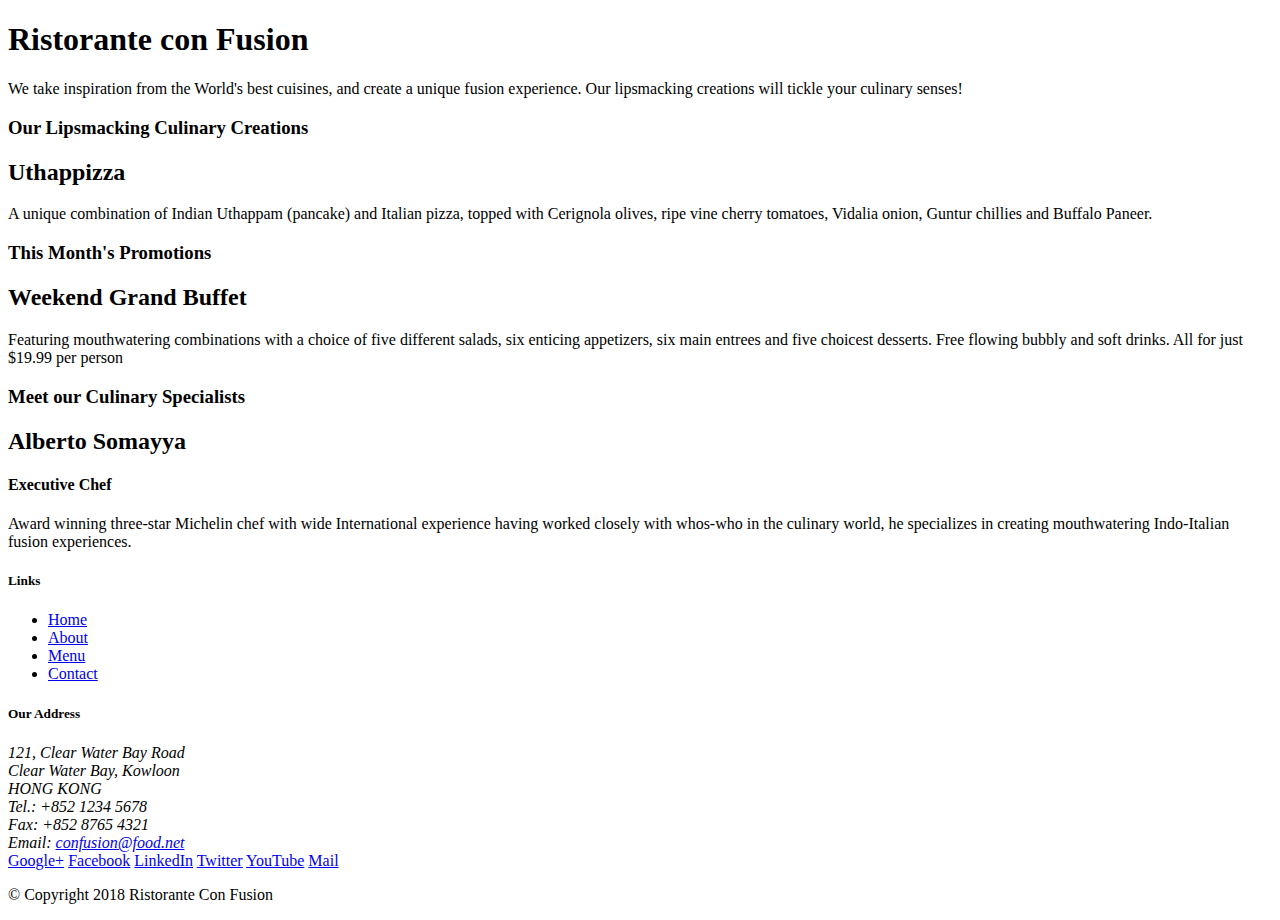
==== index.html @ 7eac5cc0 "part1" ====
<!DOCTYPE html>
<html lang="en">

<head>
    <!-- Required meta tags always come first -->
    <meta charset="utf-8">
    <meta name="viewport" content="width=device-width, initial-scale=1, shrink-to-fit=no">
    <meta http-equiv="x-ua-compatible" content="ie=edge">

    <!-- Bootstrap CSS -->
    <link rel="stylesheet" href="node_modules/bootstrap/dist/css/bootstrap.min.css">
    <title>Ristorante Con Fusion</title>
</head>

<body>

    <header class="jumbotron">
        <div class="container">
            <div class="row">
                <div class="col-12 col-sm-6">
                    <h1>Ristorante con Fusion</h1>
                    <p>We take inspiration from the World's best cuisines, and create a unique fusion experience. Our lipsmacking creations will tickle your culinary senses!</p>
                </div>
                <div class="col-12 col-sm-6">
                    
                </div>
            </div>
        </div>
    </header>

    <div class="container">
        <div class="row">
            <div class="col-12 col-sm-4 order-sm-last col-md-3">
                <h3>Our Lipsmacking Culinary Creations</h3>
            </div>
            <div class="col col-sm  order-sm-first col-md">
                <h2>Uthappizza</h2>
                <p>A unique combination of Indian Uthappam (pancake) and Italian pizza, topped with Cerignola olives, ripe vine cherry tomatoes, Vidalia onion, Guntur chillies and Buffalo Paneer.</p>
            </div>
        </div>


        <div class="row">
            <div class="col-12 col-sm-4 col-md-3">
                <h3>This Month's Promotions</h3>
            </div>
            <div class="col col-sm col-md">
                <h2>Weekend Grand Buffet</h2>
                <p>Featuring mouthwatering combinations with a choice of five different salads, six enticing appetizers, six main entrees and five choicest desserts. Free flowing bubbly and soft drinks. All for just $19.99 per person </p>
            </div>
        </div>

        <div class="row">
            <div class="col-12 col-sm-4  order-sm-last col-md-3">
                <h3>Meet our Culinary Specialists</h3>
            </div>
            <div class="col col-sm order-sm-first col-md">
                <h2>Alberto Somayya</h2>
                <h4>Executive Chef</h4>
                <p>Award winning three-star Michelin chef with wide International experience having worked closely with whos-who in the culinary world, he specializes in creating mouthwatering Indo-Italian fusion experiences. </p>
            </div>
        </div>
    </div>

    <footer >
        <div class="container">
            <div class="row">             
                <div class="col-4 offset-1 col-sm-2">
                    <h5>Links</h5>
                    <ul>
                        <li><a href="#">Home</a></li>
                        <li><a href="#">About</a></li>
                        <li><a href="#">Menu</a></li>
                        <li><a href="#">Contact</a></li>
                    </ul>
                </div>
                <div class="col-7 col-sm-5">
                    <h5>Our Address</h5>
                    <address>
		              121, Clear Water Bay Road<br>
		              Clear Water Bay, Kowloon<br>
		              HONG KONG<br>
		              Tel.: +852 1234 5678<br>
		              Fax: +852 8765 4321<br>
		              Email: <a href="mailto:confusion@food.net">confusion@food.net</a>
		           </address>
                </div>
                <div class="col-12 col-sm-4">
                    <div>
                        <a href="http://google.com/+">Google+</a>
                        <a href="http://www.facebook.com/profile.php?id=">Facebook</a>
                        <a href="http://www.linkedin.com/in/">LinkedIn</a>
                        <a href="http://twitter.com/">Twitter</a>
                        <a href="http://youtube.com/">YouTube</a>
                        <a href="mailto:">Mail</a>
                    </div>
                </div>
           </div>
           <div class="row">             
                <div class="col-auto">
                    <p>© Copyright 2018 Ristorante Con Fusion</p>
                </div>
           </div>
        </div>
    </footer>
    <!-- jQuery first, then Popper.js, then Bootstrap JS. -->
    <script src="node_modules/jquery/dist/jquery.slim.min.js"></script>
    <script src="node_modules/popper.js/dist/umd/popper.min.js"></script>
    <script src="node_modules/bootstrap/dist/js/bootstrap.min.js"></script>

</body>

</html>
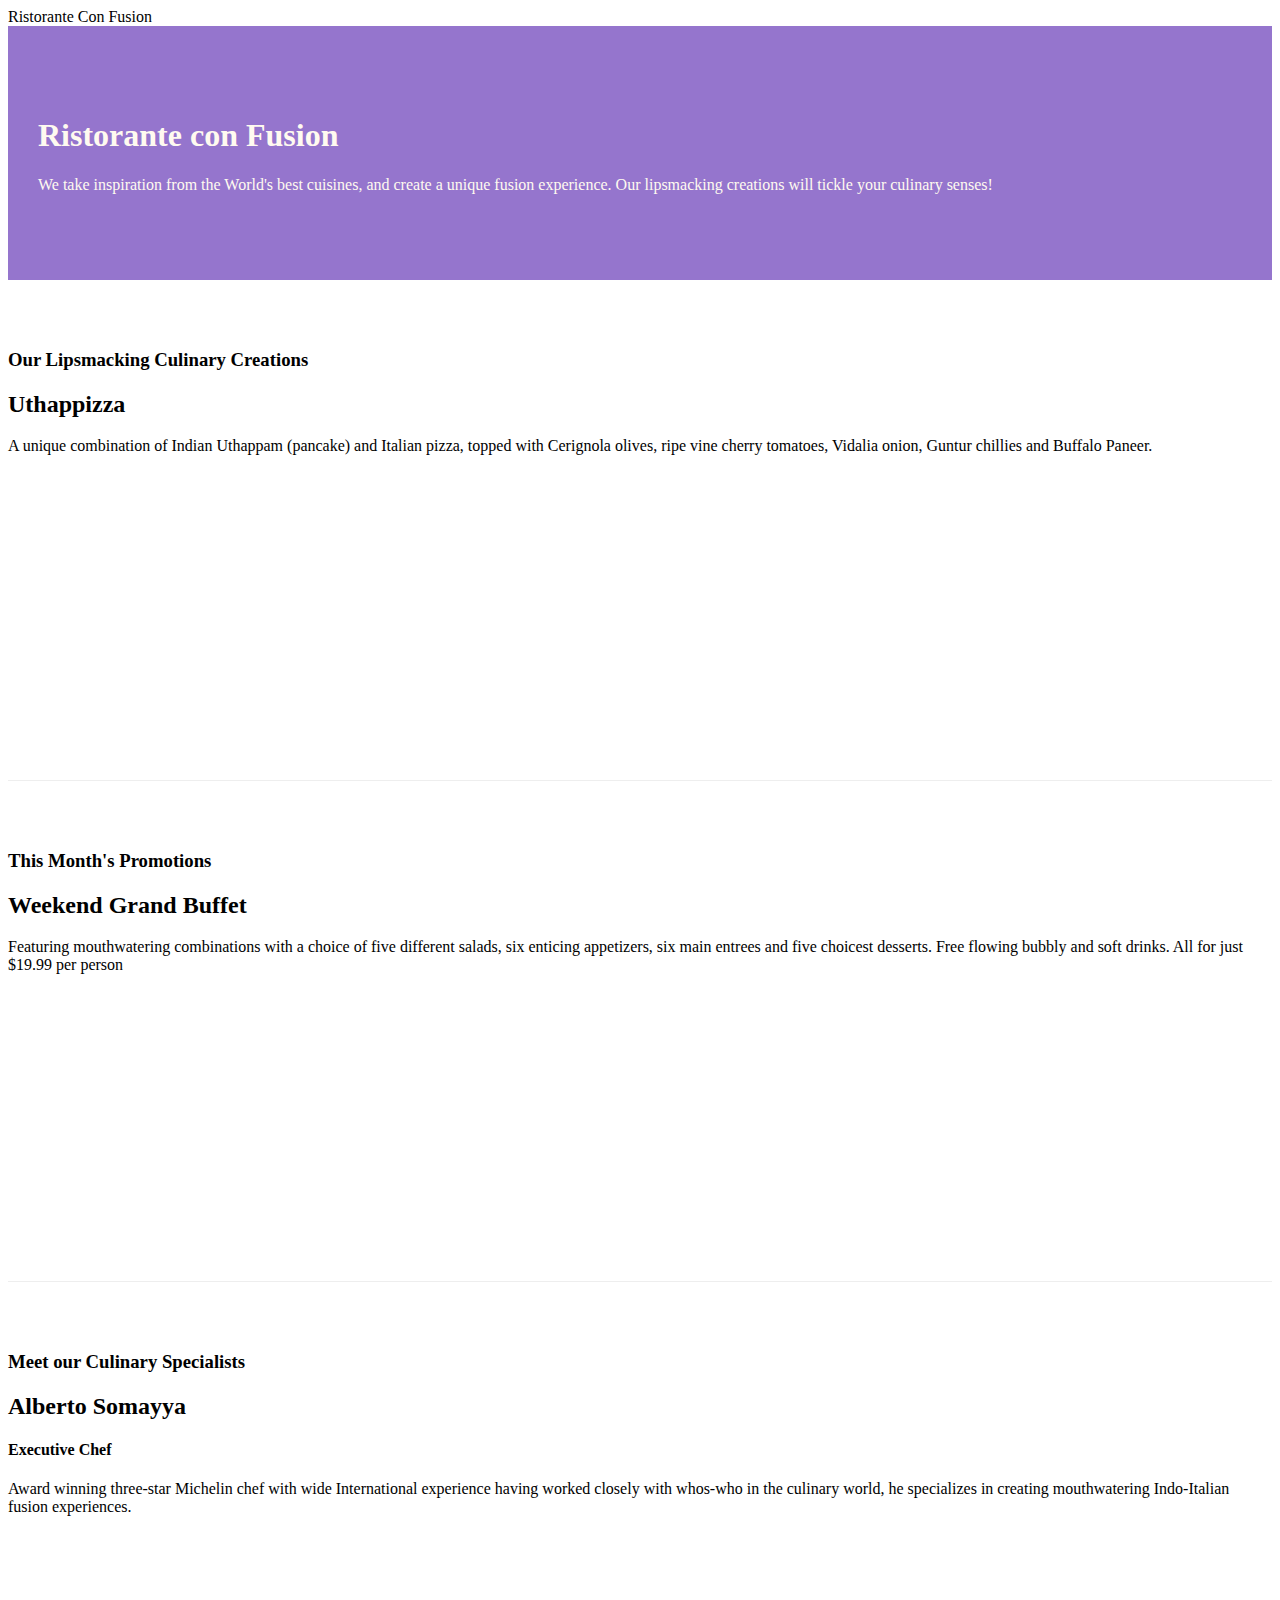
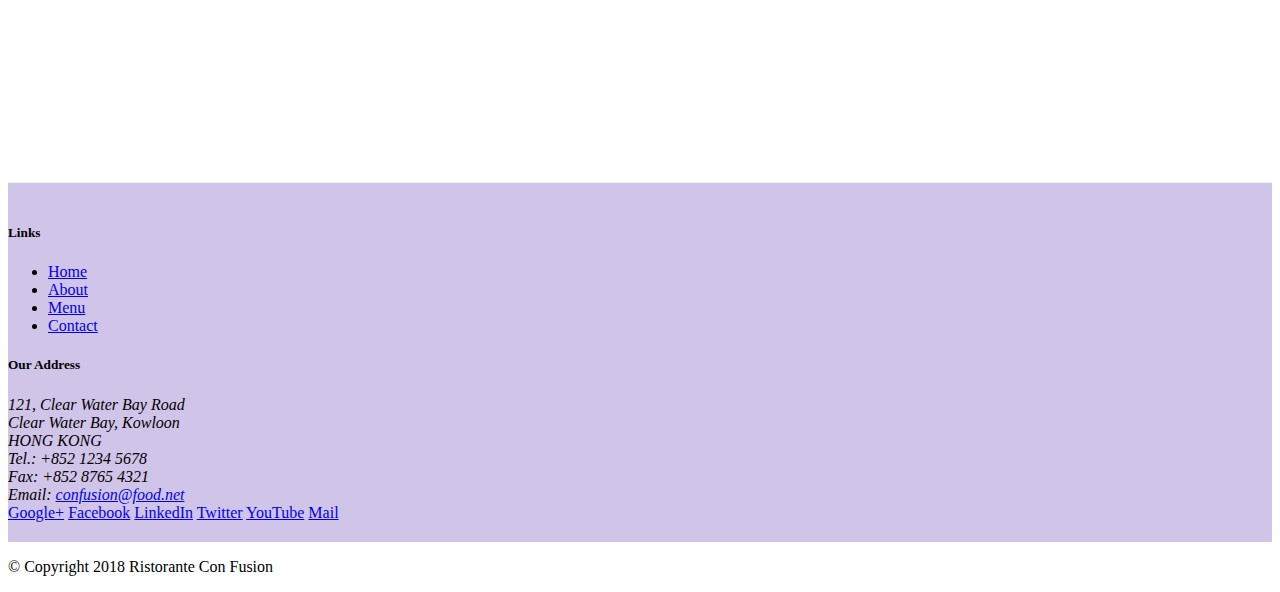
==== commit 87bcdfa7: "part2" ====
--- a/index.html
+++ b/index.html
@@ -9,6 +9,7 @@
 
     <!-- Bootstrap CSS -->
     <link rel="stylesheet" href="node_modules/bootstrap/dist/css/bootstrap.min.css">
+    <link rel="stylesheet" href="css/styles.css"
     <title>Ristorante Con Fusion</title>
 </head>
 
@@ -16,7 +17,7 @@
 
     <header class="jumbotron">
         <div class="container">
-            <div class="row">
+            <div class="row row-header">
                 <div class="col-12 col-sm-6">
                     <h1>Ristorante con Fusion</h1>
                     <p>We take inspiration from the World's best cuisines, and create a unique fusion experience. Our lipsmacking creations will tickle your culinary senses!</p>
@@ -29,7 +30,7 @@
     </header>
 
     <div class="container">
-        <div class="row">
+        <div class="row row-content align-items-center">
             <div class="col-12 col-sm-4 order-sm-last col-md-3">
                 <h3>Our Lipsmacking Culinary Creations</h3>
             </div>
@@ -40,7 +41,7 @@
         </div>
 
 
-        <div class="row">
+        <div class="row row-content align-items-center">
             <div class="col-12 col-sm-4 col-md-3">
                 <h3>This Month's Promotions</h3>
             </div>
@@ -50,7 +51,7 @@
             </div>
         </div>
 
-        <div class="row">
+        <div class="row row-content align-items-center">
             <div class="col-12 col-sm-4  order-sm-last col-md-3">
                 <h3>Meet our Culinary Specialists</h3>
             </div>
@@ -64,10 +65,10 @@
 
     <footer >
         <div class="container">
-            <div class="row">             
+            <div class="row footer">             
                 <div class="col-4 offset-1 col-sm-2">
                     <h5>Links</h5>
-                    <ul>
+                    <ul class="list-unstyled">
                         <li><a href="#">Home</a></li>
                         <li><a href="#">About</a></li>
                         <li><a href="#">Menu</a></li>
@@ -85,8 +86,8 @@
 		              Email: <a href="mailto:confusion@food.net">confusion@food.net</a>
 		           </address>
                 </div>
-                <div class="col-12 col-sm-4">
-                    <div>
+                <div class="col-12 col-sm-4 align-self-center">
+                    <div class="text-center">
                         <a href="http://google.com/+">Google+</a>
                         <a href="http://www.facebook.com/profile.php?id=">Facebook</a>
                         <a href="http://www.linkedin.com/in/">LinkedIn</a>
@@ -96,7 +97,7 @@
                     </div>
                 </div>
            </div>
-           <div class="row">             
+           <div class="row justify-content-center">             
                 <div class="col-auto">
                     <p>© Copyright 2018 Ristorante Con Fusion</p>
                 </div>
--- a/css/styles.css
+++ b/css/styles.css
@@ -0,0 +1,30 @@
+.row-header{
+    margin: 0px auto;
+    padding: 0px auto;
+}
+
+.row-content{
+    margin: 0px auto;
+    padding: 50px 0px 50px 0px;
+    border-bottom: 1px ridge;
+    min-height: 400px;
+}
+.footer{
+    background-color: #D1C4E9;
+    margin: 0px auto;
+    padding: 20px 0px 20px 0px;
+}
+
+.jumbotron{
+    padding: 70px 30px 70px 30px;
+    margin: 0px auto;
+    background: #9575CD;
+    color: floralwhite;
+
+}
+
+.address{
+    font-size: 80%;
+    margin: 0px;
+    color: white;
+}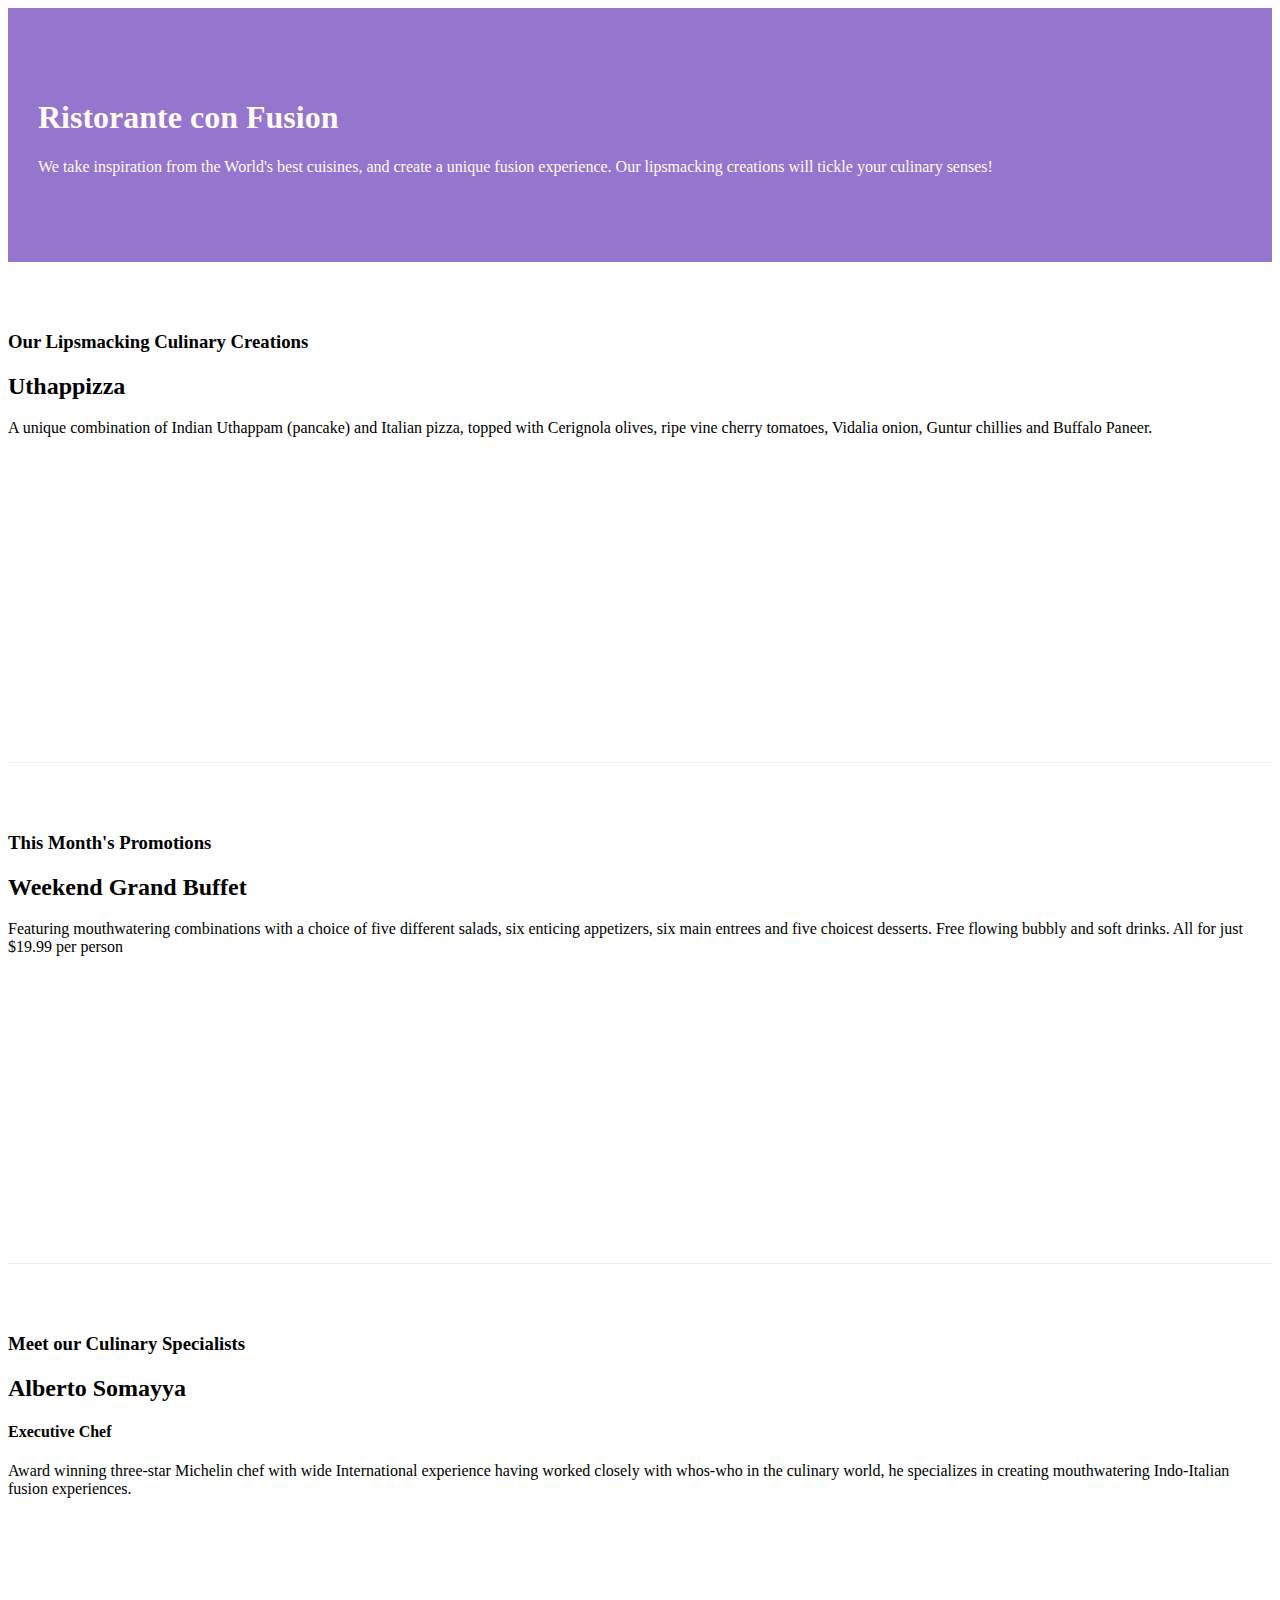
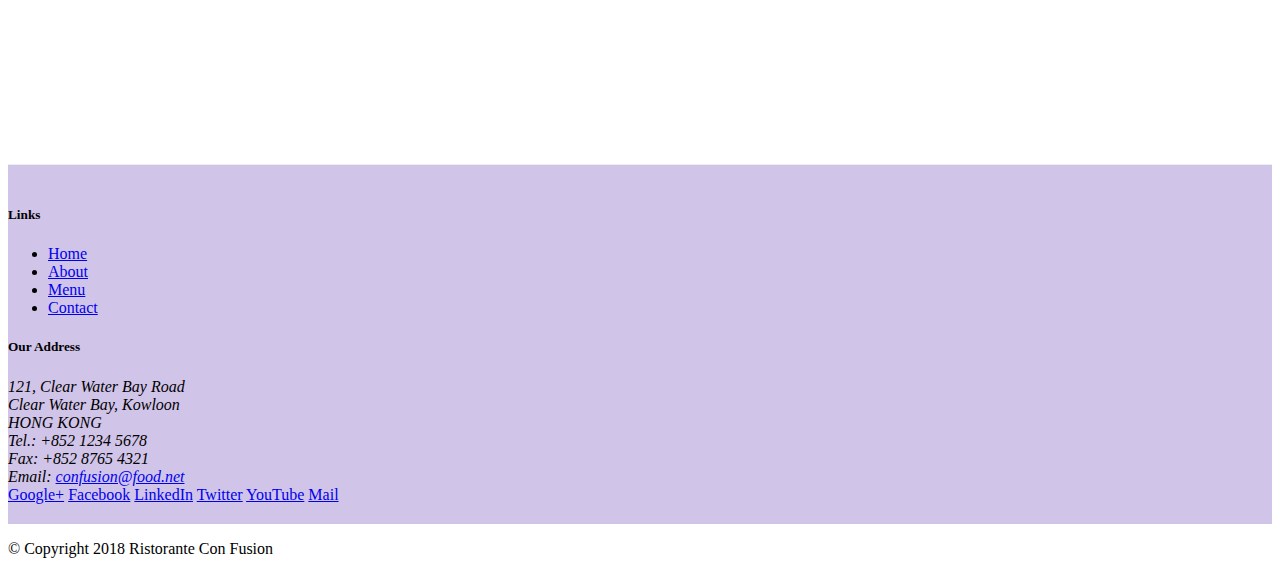
==== commit 0db2fa6a: "assignment 1" ====
--- a/index.html
+++ b/index.html
@@ -2,6 +2,7 @@
 <html lang="en">
 
 <head>
+    <title>Ristorante Con Fusion</title>
     <!-- Required meta tags always come first -->
     <meta charset="utf-8">
     <meta name="viewport" content="width=device-width, initial-scale=1, shrink-to-fit=no">
@@ -9,8 +10,8 @@
 
     <!-- Bootstrap CSS -->
     <link rel="stylesheet" href="node_modules/bootstrap/dist/css/bootstrap.min.css">
-    <link rel="stylesheet" href="css/styles.css"
-    <title>Ristorante Con Fusion</title>
+    <link rel="stylesheet" href="css/styles.css">
+   
 </head>
 
 <body>
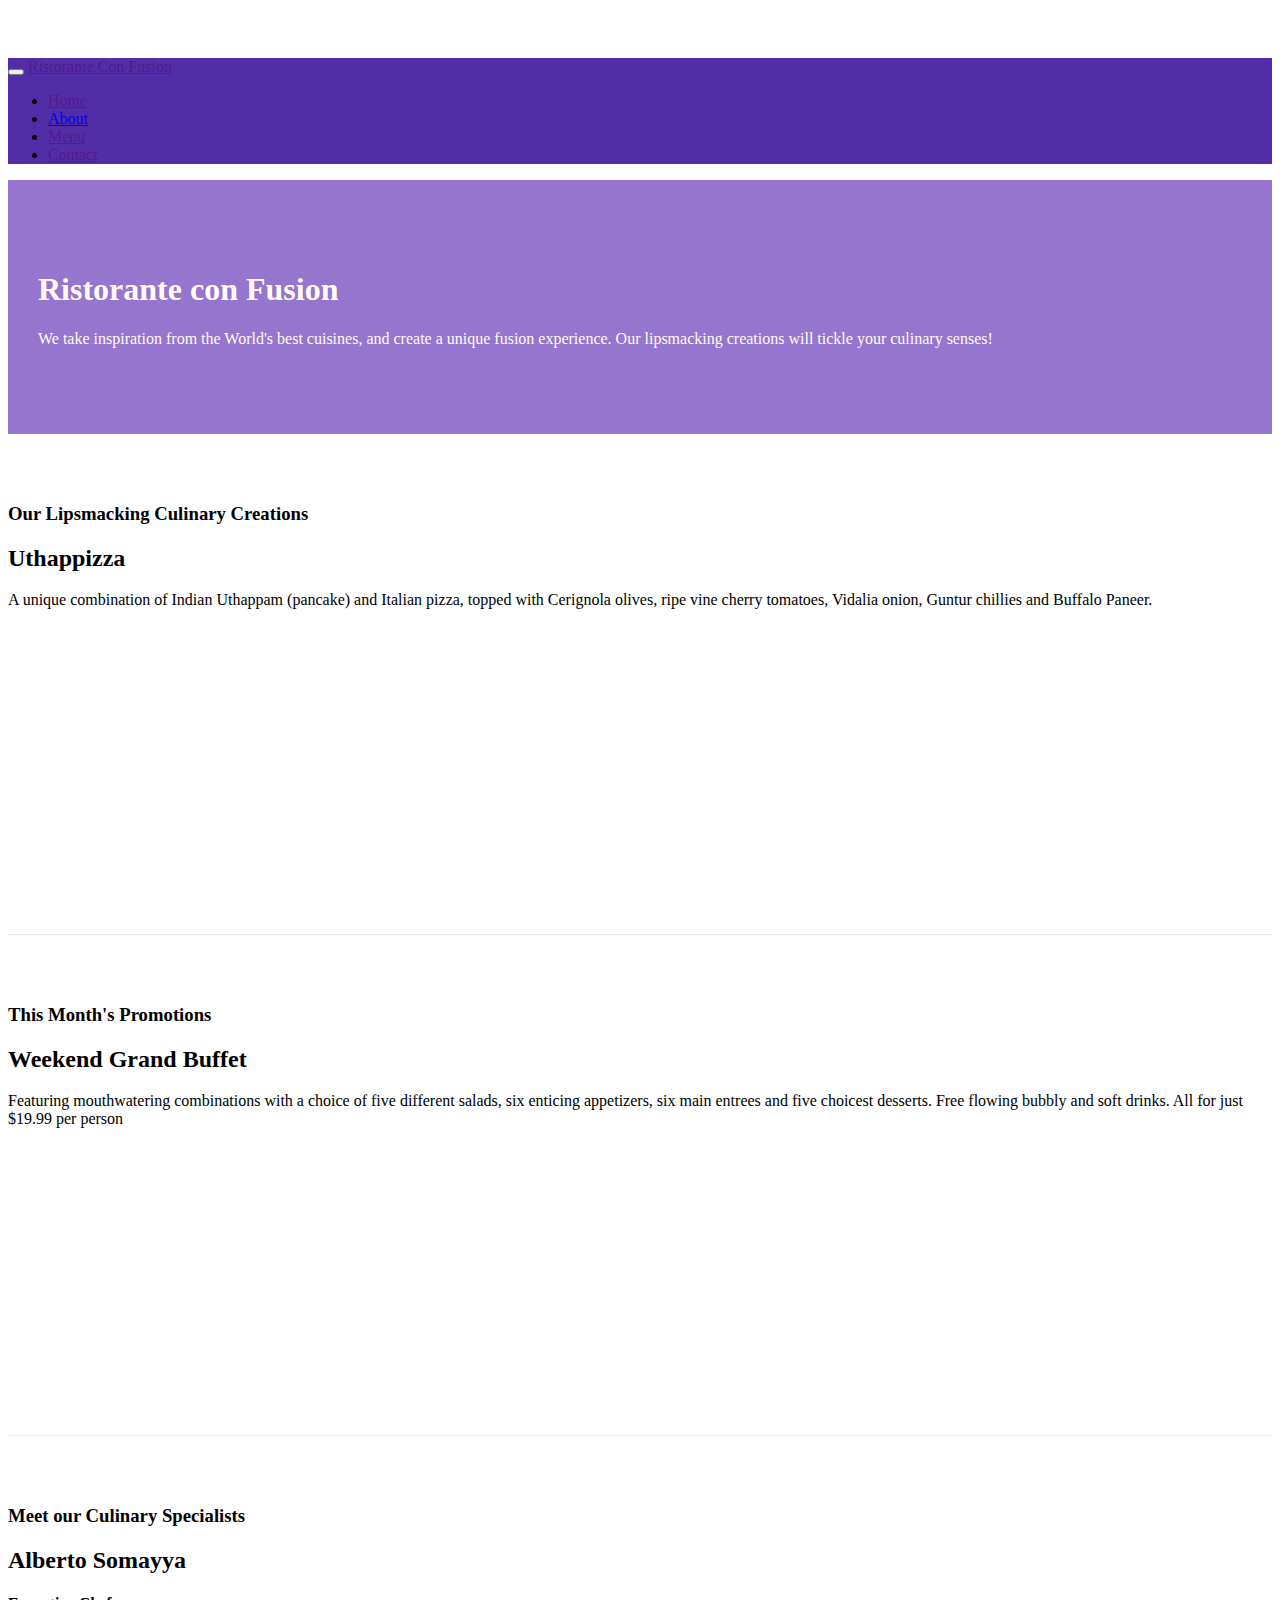
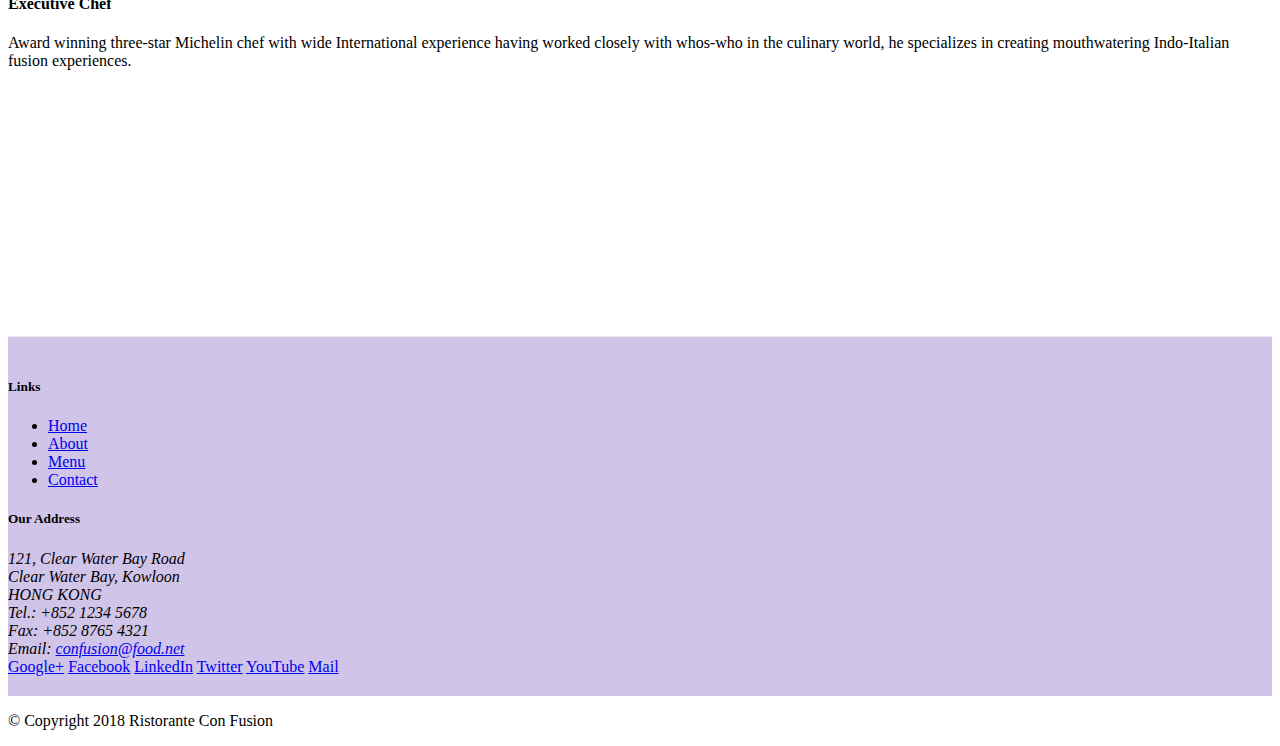
==== commit dd9bc163: "navbar and breadcrumb" ====
--- a/index.html
+++ b/index.html
@@ -15,6 +15,23 @@
 </head>
 
 <body>
+    <nav class="navbar navbar-dark navbar-expand-sm fixed-top ">
+        <div class="container">
+            <button class="navbar-toggler" type="button" data-toggle="collapse" data-target="#Navbar">
+                <span class="navbar-toggler-icon"></span>
+            </button>
+            <a class="navbar-brand mr-auto" href="" >Ristorante Con Fusion</a>
+            <div class="collapse navbar-collapse" id="Navbar">
+                <ul class="navbar-nav mr-auto">
+                    <li class="nav-item active"><a class="nav-link" href="">Home</a></li>
+                    <li class="nav-item"><a class="nav-link" href="./aboutus.html">About</a></li>
+                    <li class="nav-item"><a class="nav-link" href="">Menu</a></li>
+                    <li class="nav-item"><a class="nav-link" href="">Contact</a></li>
+                </ul>
+            </div>
+            
+        </div>
+    </nav>
 
     <header class="jumbotron">
         <div class="container">
@@ -71,7 +88,7 @@
                     <h5>Links</h5>
                     <ul class="list-unstyled">
                         <li><a href="#">Home</a></li>
-                        <li><a href="#">About</a></li>
+                        <li><a href="./aboutus.html">About</a></li>
                         <li><a href="#">Menu</a></li>
                         <li><a href="#">Contact</a></li>
                     </ul>
--- a/css/styles.css
+++ b/css/styles.css
@@ -27,4 +27,13 @@
     font-size: 80%;
     margin: 0px;
     color: white;
+}
+
+body{
+    padding: 50px 0px 0px 0px;
+    z-index: 0;
+}
+
+.navbar-dark{
+    background-color: #512DA8;
 }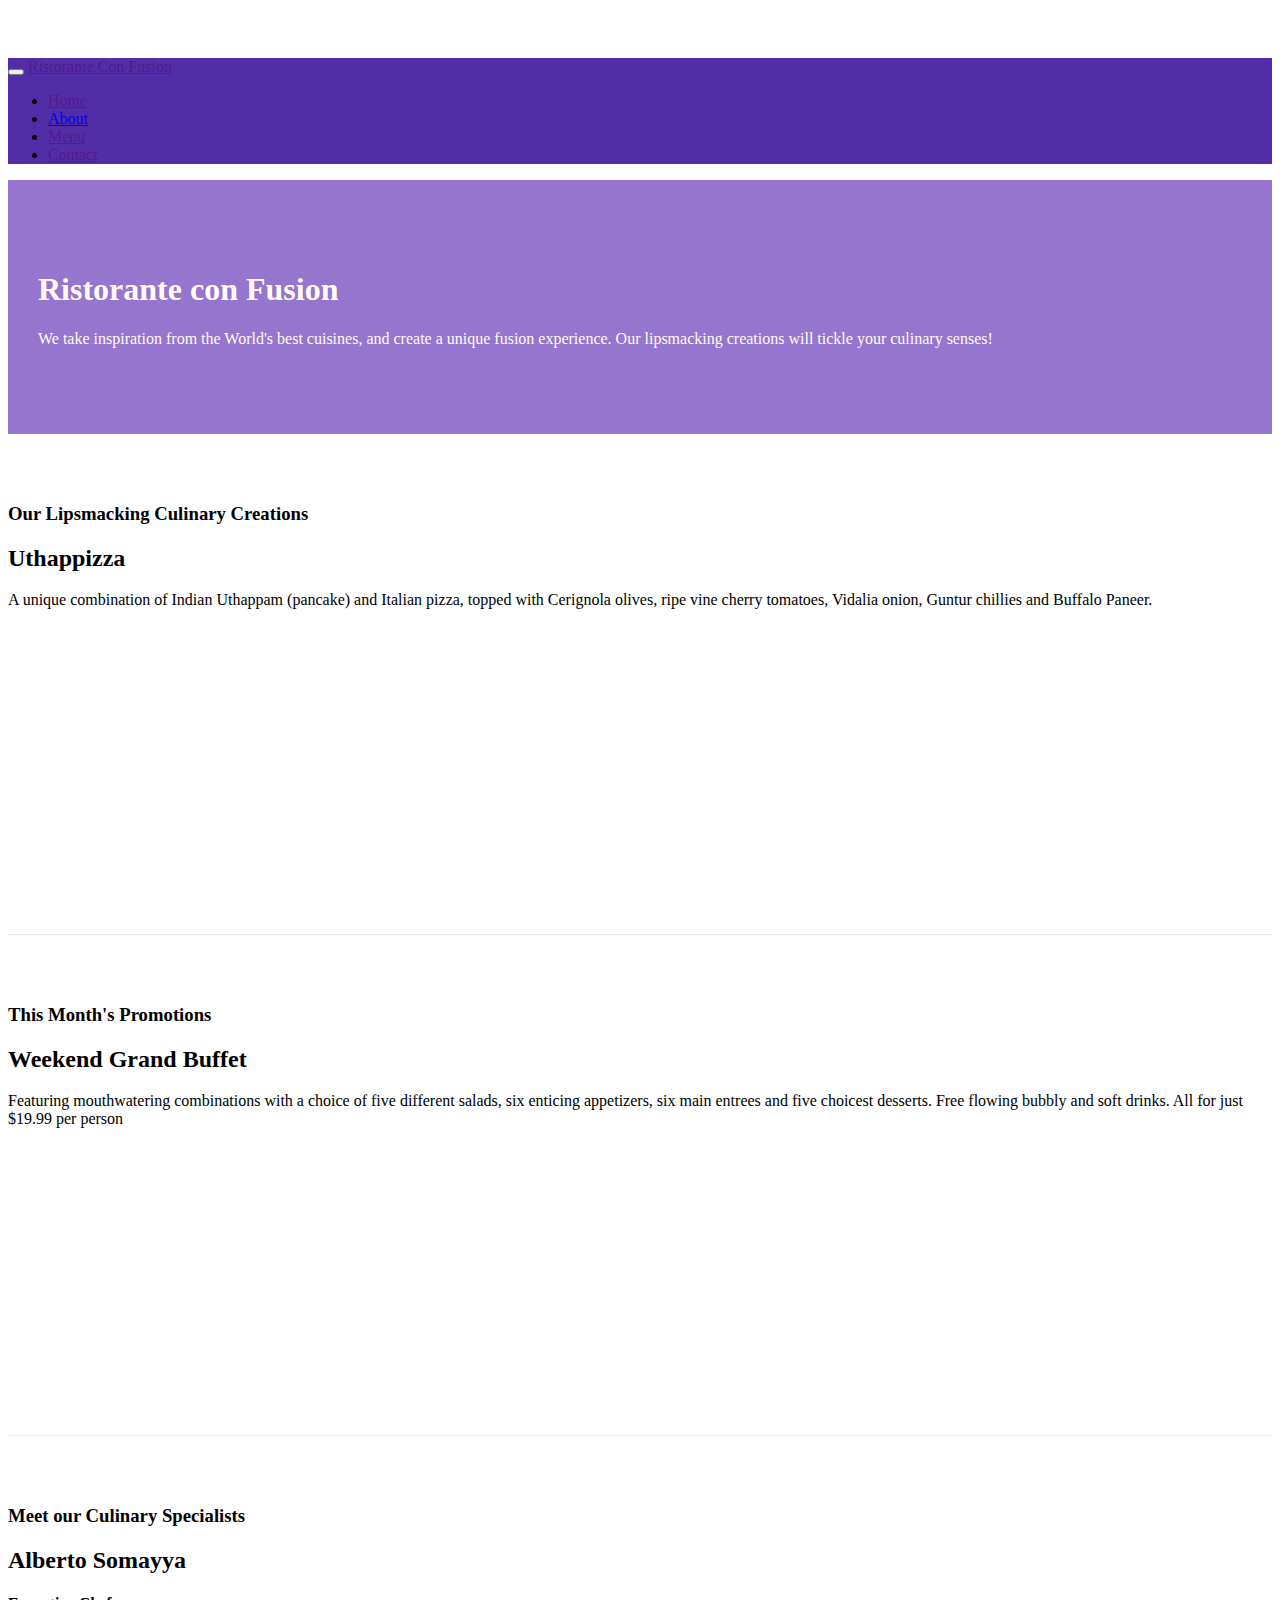
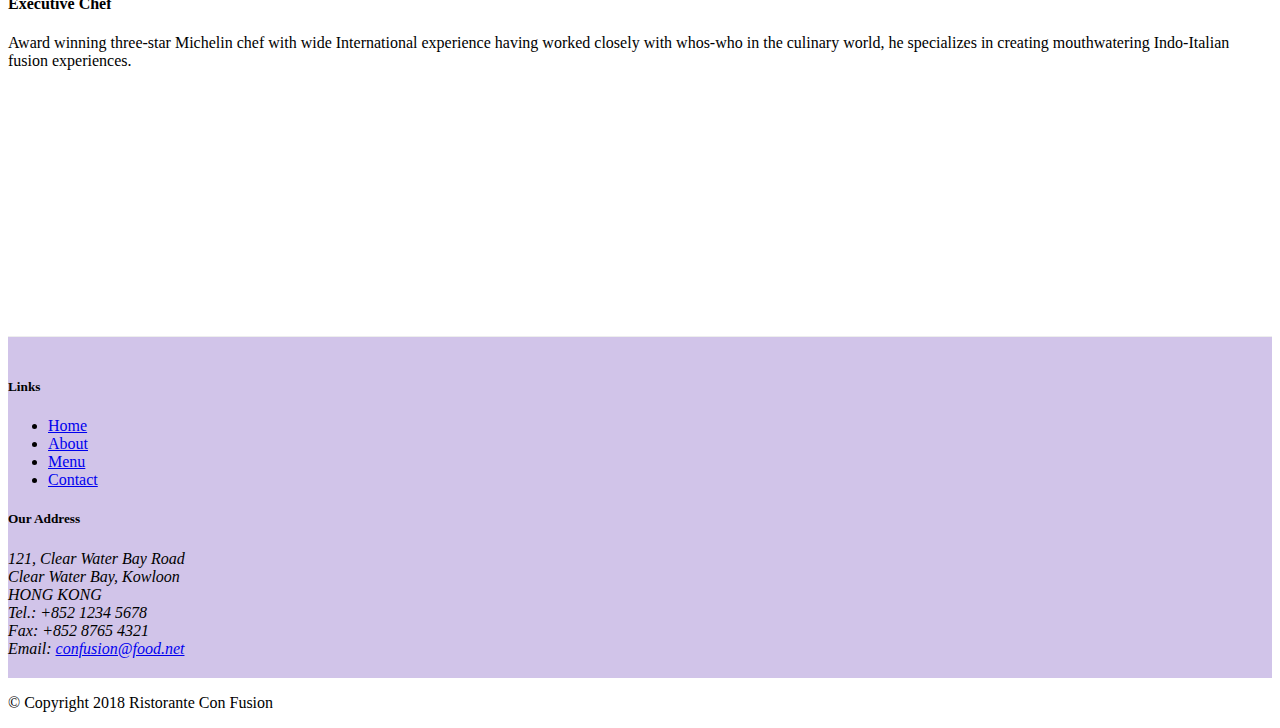
==== commit a7cc186f: "font-icons" ====
--- a/index.html
+++ b/index.html
@@ -11,6 +11,8 @@
     <!-- Bootstrap CSS -->
     <link rel="stylesheet" href="node_modules/bootstrap/dist/css/bootstrap.min.css">
     <link rel="stylesheet" href="css/styles.css">
+    <link rel="stylesheet" href="node_modules/font-awesome/css/font-awesome.css">
+    <link rel="stylesheet" href="node_modules/bootstrap-social/bootstrap-social.css">
    
 </head>
 
@@ -23,10 +25,10 @@
             <a class="navbar-brand mr-auto" href="" >Ristorante Con Fusion</a>
             <div class="collapse navbar-collapse" id="Navbar">
                 <ul class="navbar-nav mr-auto">
-                    <li class="nav-item active"><a class="nav-link" href="">Home</a></li>
-                    <li class="nav-item"><a class="nav-link" href="./aboutus.html">About</a></li>
-                    <li class="nav-item"><a class="nav-link" href="">Menu</a></li>
-                    <li class="nav-item"><a class="nav-link" href="">Contact</a></li>
+                    <li class="nav-item active"><a class="nav-link" href=""><span class="fa fa-home fa-lg"></span>Home</a></li>
+                    <li class="nav-item"><a class="nav-link" href="./aboutus.html"><span class="fa fa-info fa-lg"></span>About</a></li>
+                    <li class="nav-item"><a class="nav-link" href=""><span class="fa fa-list fa-lg"></span>Menu</a></li>
+                    <li class="nav-item"><a class="nav-link" href=""><span class="fa fa-address-card fa-lg"></span>Contact</a></li>
                 </ul>
             </div>
             
@@ -99,19 +101,19 @@
 		              121, Clear Water Bay Road<br>
 		              Clear Water Bay, Kowloon<br>
 		              HONG KONG<br>
-		              Tel.: +852 1234 5678<br>
-		              Fax: +852 8765 4321<br>
-		              Email: <a href="mailto:confusion@food.net">confusion@food.net</a>
+		              <i class="fa fa-phone fa-lg"></i>Tel.: +852 1234 5678<br>
+		              <i class="fa fa-fax fa-lg"></i>Fax: +852 8765 4321<br>
+		              <i class="fa fa-envelope fa-lg"></i>Email: <a href="mailto:confusion@food.net">confusion@food.net</a>
 		           </address>
                 </div>
                 <div class="col-12 col-sm-4 align-self-center">
                     <div class="text-center">
-                        <a href="http://google.com/+">Google+</a>
-                        <a href="http://www.facebook.com/profile.php?id=">Facebook</a>
-                        <a href="http://www.linkedin.com/in/">LinkedIn</a>
-                        <a href="http://twitter.com/">Twitter</a>
-                        <a href="http://youtube.com/">YouTube</a>
-                        <a href="mailto:">Mail</a>
+                        <a class="btn btn-social-icon btn-google" href="http://google.com/+"><i class="fa fa-google-plus fa-lg"></i></a>
+                        <a  class="btn btn-social-icon btn-facebook" href="http://www.facebook.com/profile.php?id="><i class="fa fa-facebook fa-lg"></i></a>
+                        <a  class="btn btn-social-icon btn-linkdin" href="http://www.linkedin.com/in/"><i class="fa fa-linkedin fa-lg"></i></a>
+                        <a  class="btn btn-social-icon btn-twitter" href="http://twitter.com/"><i class="fa fa-twitter fa-lg"></i></a>
+                        <a  class="btn btn-social-icon btn-youtube" href="http://youtube.com/"><i class="fa fa-youtube fa-lg"></i></a>
+                        <a  class="btn btn-social-icon " href="mailto:"><i class="fa fa-envelope-o fa-lg"></i></a>
                     </div>
                 </div>
            </div>
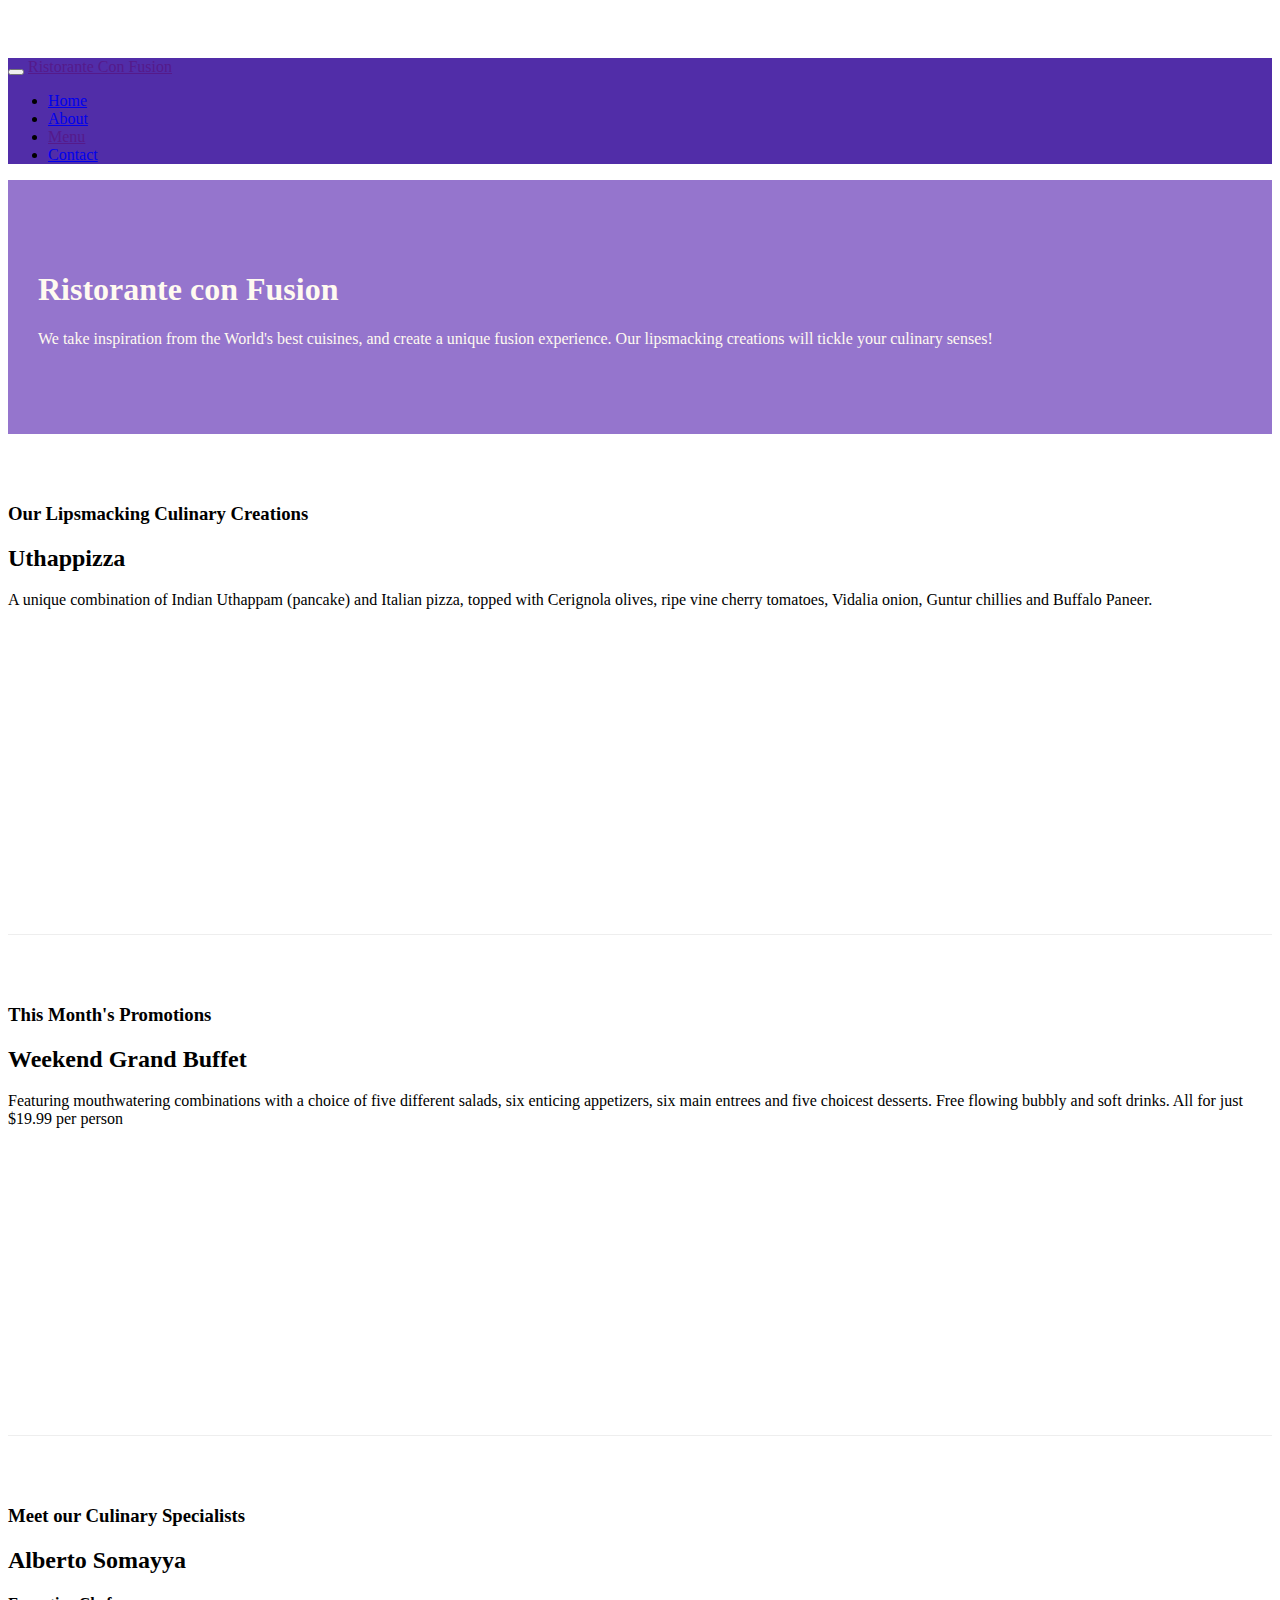
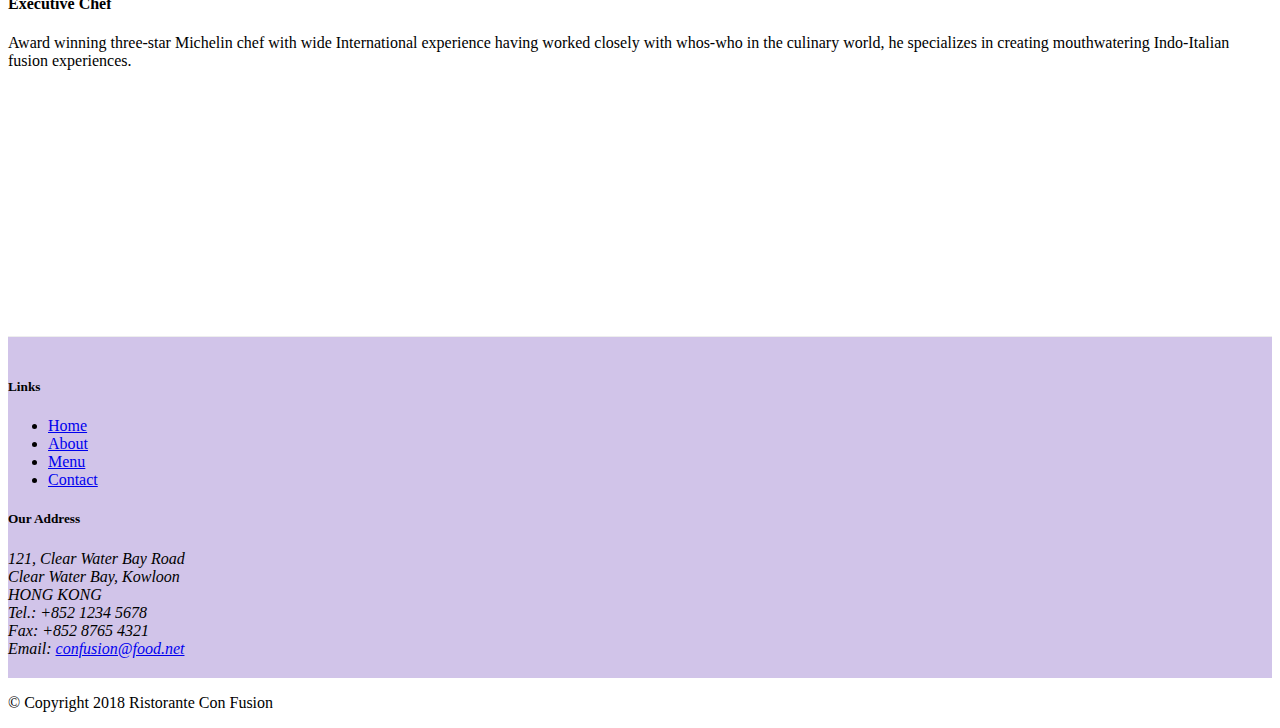
==== commit 13abf80a: "buttons and forms" ====
--- a/index.html
+++ b/index.html
@@ -25,10 +25,10 @@
             <a class="navbar-brand mr-auto" href="" >Ristorante Con Fusion</a>
             <div class="collapse navbar-collapse" id="Navbar">
                 <ul class="navbar-nav mr-auto">
-                    <li class="nav-item active"><a class="nav-link" href=""><span class="fa fa-home fa-lg"></span>Home</a></li>
+                    <li class="nav-item active"><a class="nav-link" href="#"><span class="fa fa-home fa-lg"></span>Home</a></li>
                     <li class="nav-item"><a class="nav-link" href="./aboutus.html"><span class="fa fa-info fa-lg"></span>About</a></li>
                     <li class="nav-item"><a class="nav-link" href=""><span class="fa fa-list fa-lg"></span>Menu</a></li>
-                    <li class="nav-item"><a class="nav-link" href=""><span class="fa fa-address-card fa-lg"></span>Contact</a></li>
+                    <li class="nav-item"><a class="nav-link" href="./contactus.html"><span class="fa fa-address-card fa-lg"></span>Contact</a></li>
                 </ul>
             </div>
             
@@ -92,7 +92,7 @@
                         <li><a href="#">Home</a></li>
                         <li><a href="./aboutus.html">About</a></li>
                         <li><a href="#">Menu</a></li>
-                        <li><a href="#">Contact</a></li>
+                        <li><a href="./contactus.html">Contact</a></li>
                     </ul>
                 </div>
                 <div class="col-7 col-sm-5">
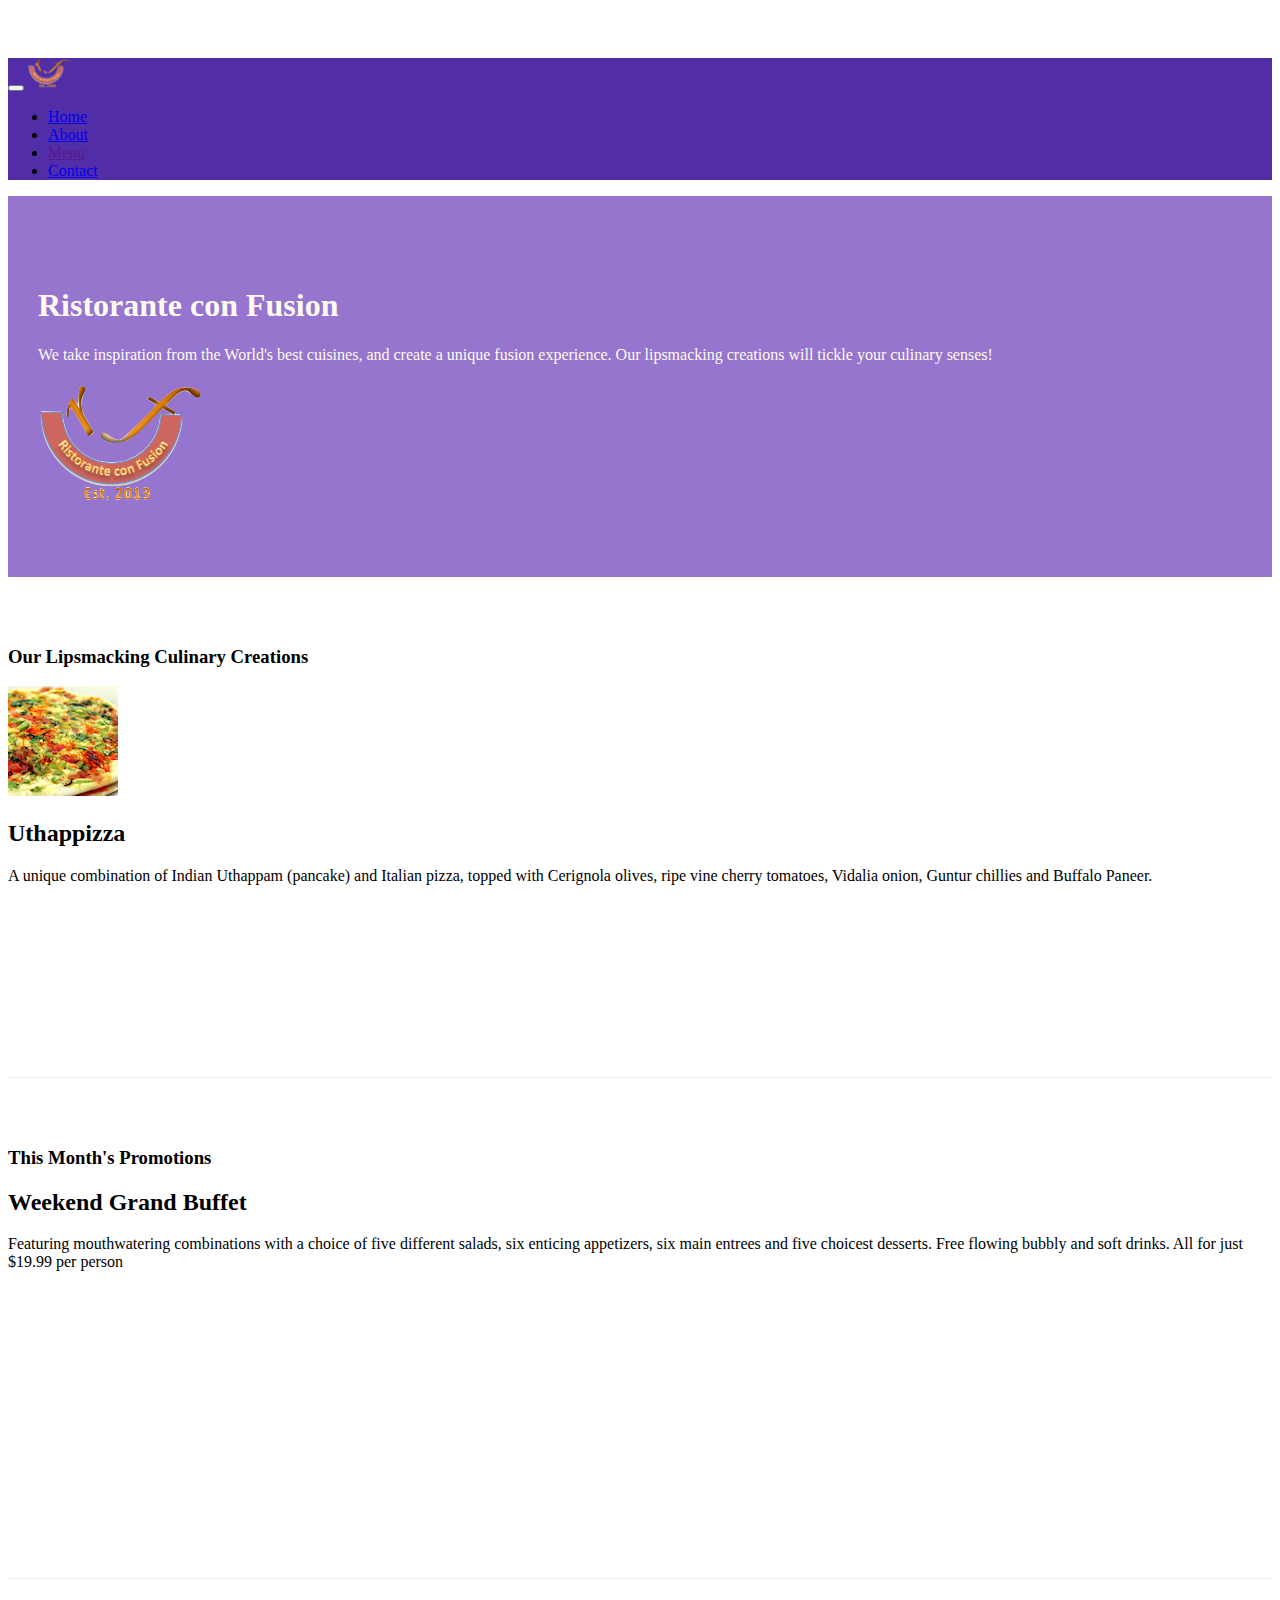
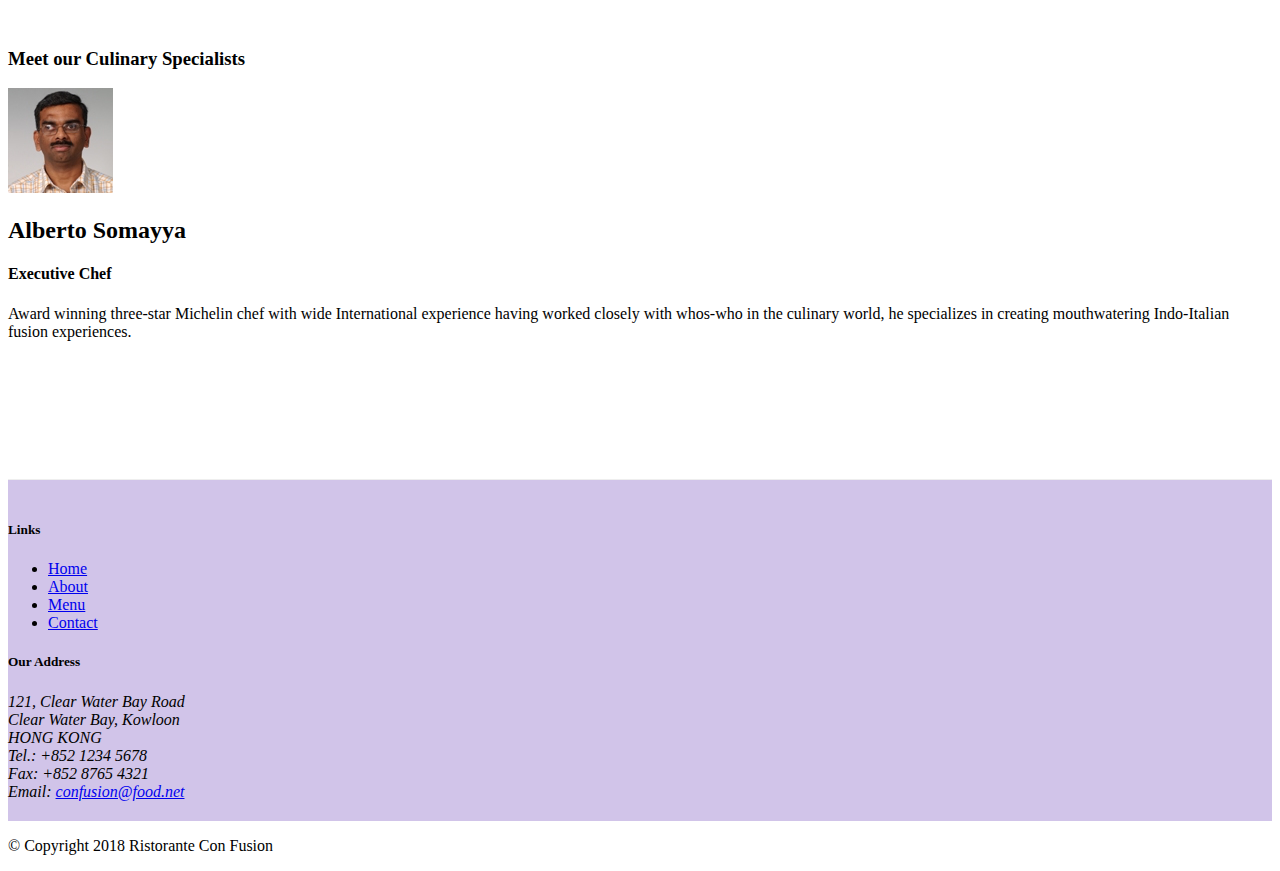
==== commit c13d27d3: "images and media" ====
--- a/index.html
+++ b/index.html
@@ -22,7 +22,7 @@
             <button class="navbar-toggler" type="button" data-toggle="collapse" data-target="#Navbar">
                 <span class="navbar-toggler-icon"></span>
             </button>
-            <a class="navbar-brand mr-auto" href="" >Ristorante Con Fusion</a>
+            <a class="navbar-brand mr-auto" href="" ><img src="img/logo.png" height="30" width="41"></a>
             <div class="collapse navbar-collapse" id="Navbar">
                 <ul class="navbar-nav mr-auto">
                     <li class="nav-item active"><a class="nav-link" href="#"><span class="fa fa-home fa-lg"></span>Home</a></li>
@@ -42,8 +42,8 @@
                     <h1>Ristorante con Fusion</h1>
                     <p>We take inspiration from the World's best cuisines, and create a unique fusion experience. Our lipsmacking creations will tickle your culinary senses!</p>
                 </div>
-                <div class="col-12 col-sm-6">
-                    
+                <div class="col-12 col-sm align-self-center">
+                    <img src="img/logo.png" class="img-fluid">
                 </div>
             </div>
         </div>
@@ -55,9 +55,20 @@
                 <h3>Our Lipsmacking Culinary Creations</h3>
             </div>
             <div class="col col-sm  order-sm-first col-md">
-                <h2>Uthappizza</h2>
-                <p>A unique combination of Indian Uthappam (pancake) and Italian pizza, topped with Cerignola olives, ripe vine cherry tomatoes, Vidalia onion, Guntur chillies and Buffalo Paneer.</p>
-            </div>
+                <div class="media">
+                    <img class="d-flex mr-3 img-thumbnail align-self-center"
+                            src="img/uthappizza.png" alt="Uthappizza">
+                    <div class="media-body">
+                        <h2 class="mt-0">Uthappizza</h2>
+                        <p class="d-none d-sm-block">A unique combination of Indian Uthappam (pancake) and
+                            Italian pizza, topped with Cerignola olives, ripe vine
+                            cherry tomatoes, Vidalia onion, Guntur chillies and
+                            Buffalo Paneer.</p>
+                    </div>
+                </div>
+
+                
+                </div>
         </div>
 
 
@@ -76,9 +87,19 @@
                 <h3>Meet our Culinary Specialists</h3>
             </div>
             <div class="col col-sm order-sm-first col-md">
-                <h2>Alberto Somayya</h2>
-                <h4>Executive Chef</h4>
-                <p>Award winning three-star Michelin chef with wide International experience having worked closely with whos-who in the culinary world, he specializes in creating mouthwatering Indo-Italian fusion experiences. </p>
+                <div class="media">
+                    <img class="d-flex mr-3 img-thumbnail align-self-center"
+                            src="img/alberto.png" alt="Alberto Somayya">
+                    <div class="media-body">
+                        <h2 class="mt-0">Alberto Somayya</h2>
+                        <h4>Executive Chef</h4>
+                        <p class="d-none d-sm-block">Award winning three-star Michelin chef with wide
+                            International experience having worked closely with
+                            whos-who in the culinary world, he specializes in
+                            creating mouthwatering Indo-Italian fusion experiences.
+                            </p>
+                    </div>
+                </div>     
             </div>
         </div>
     </div>
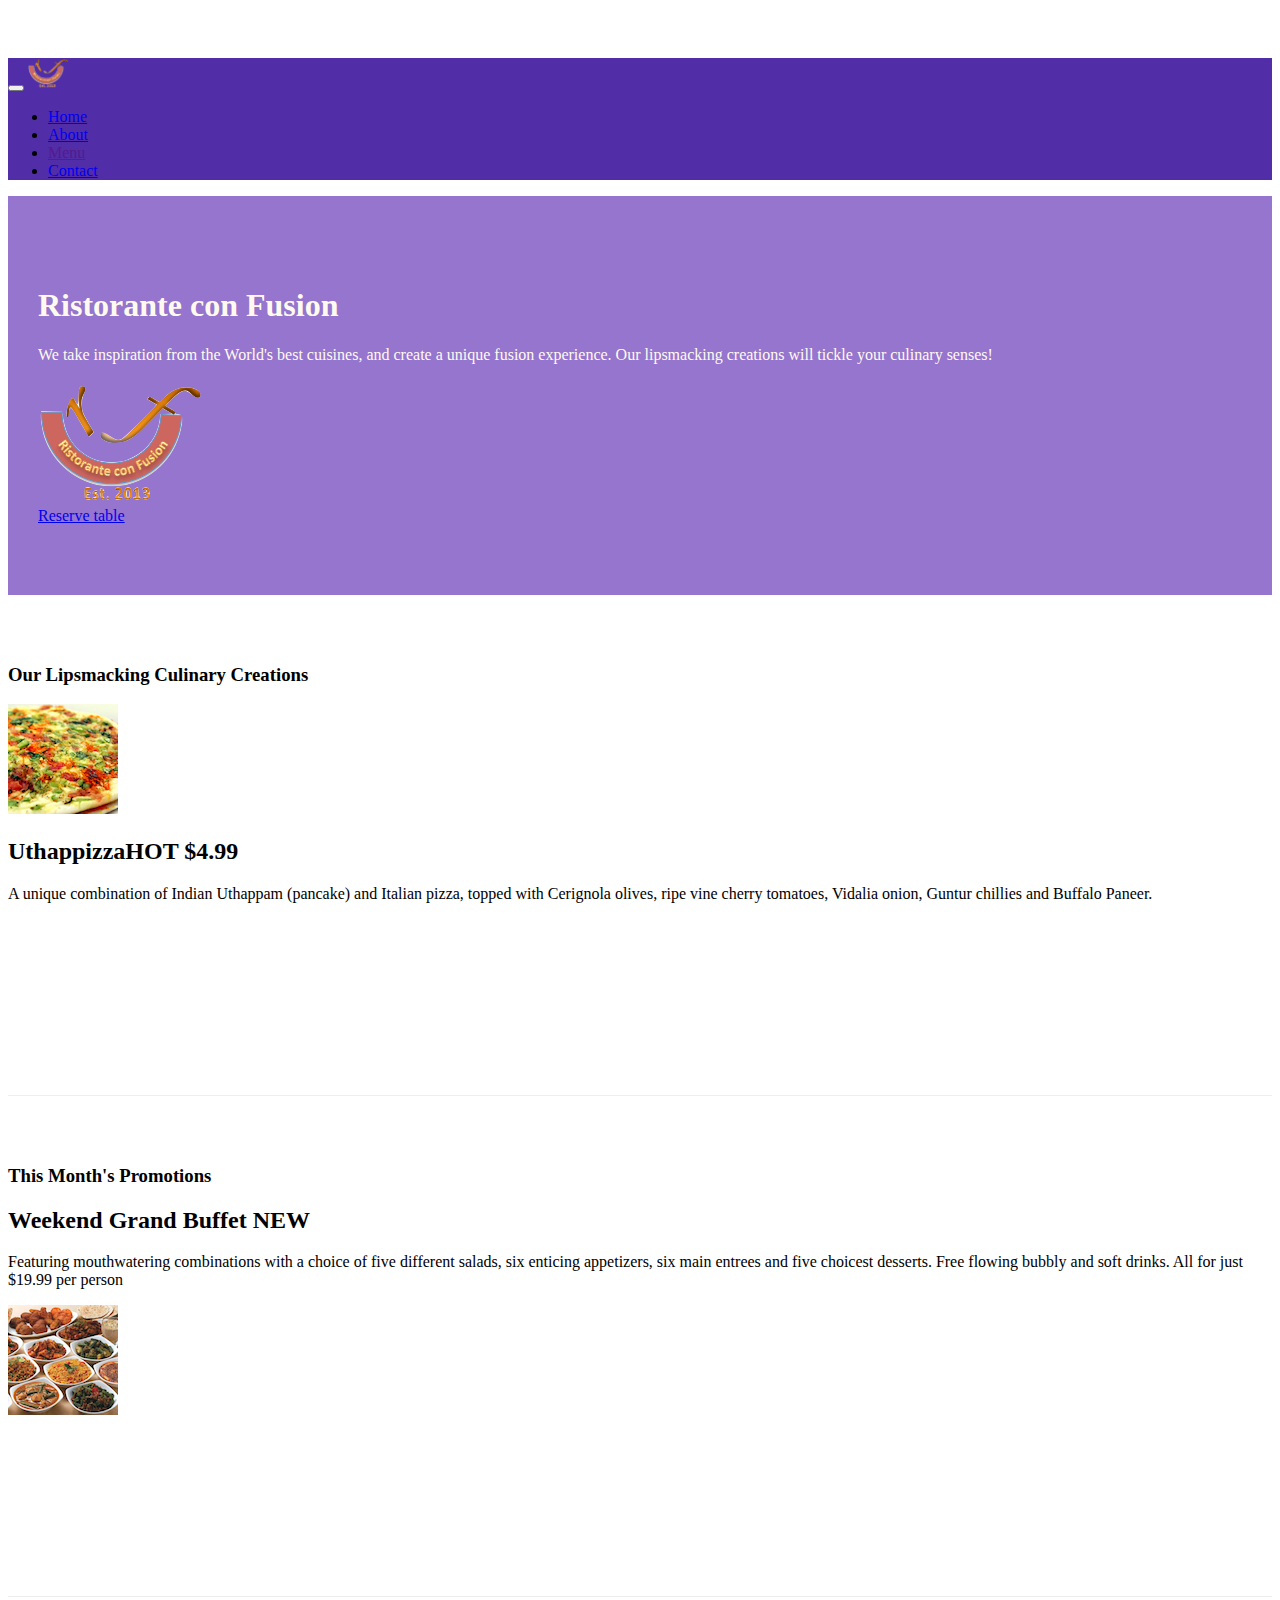
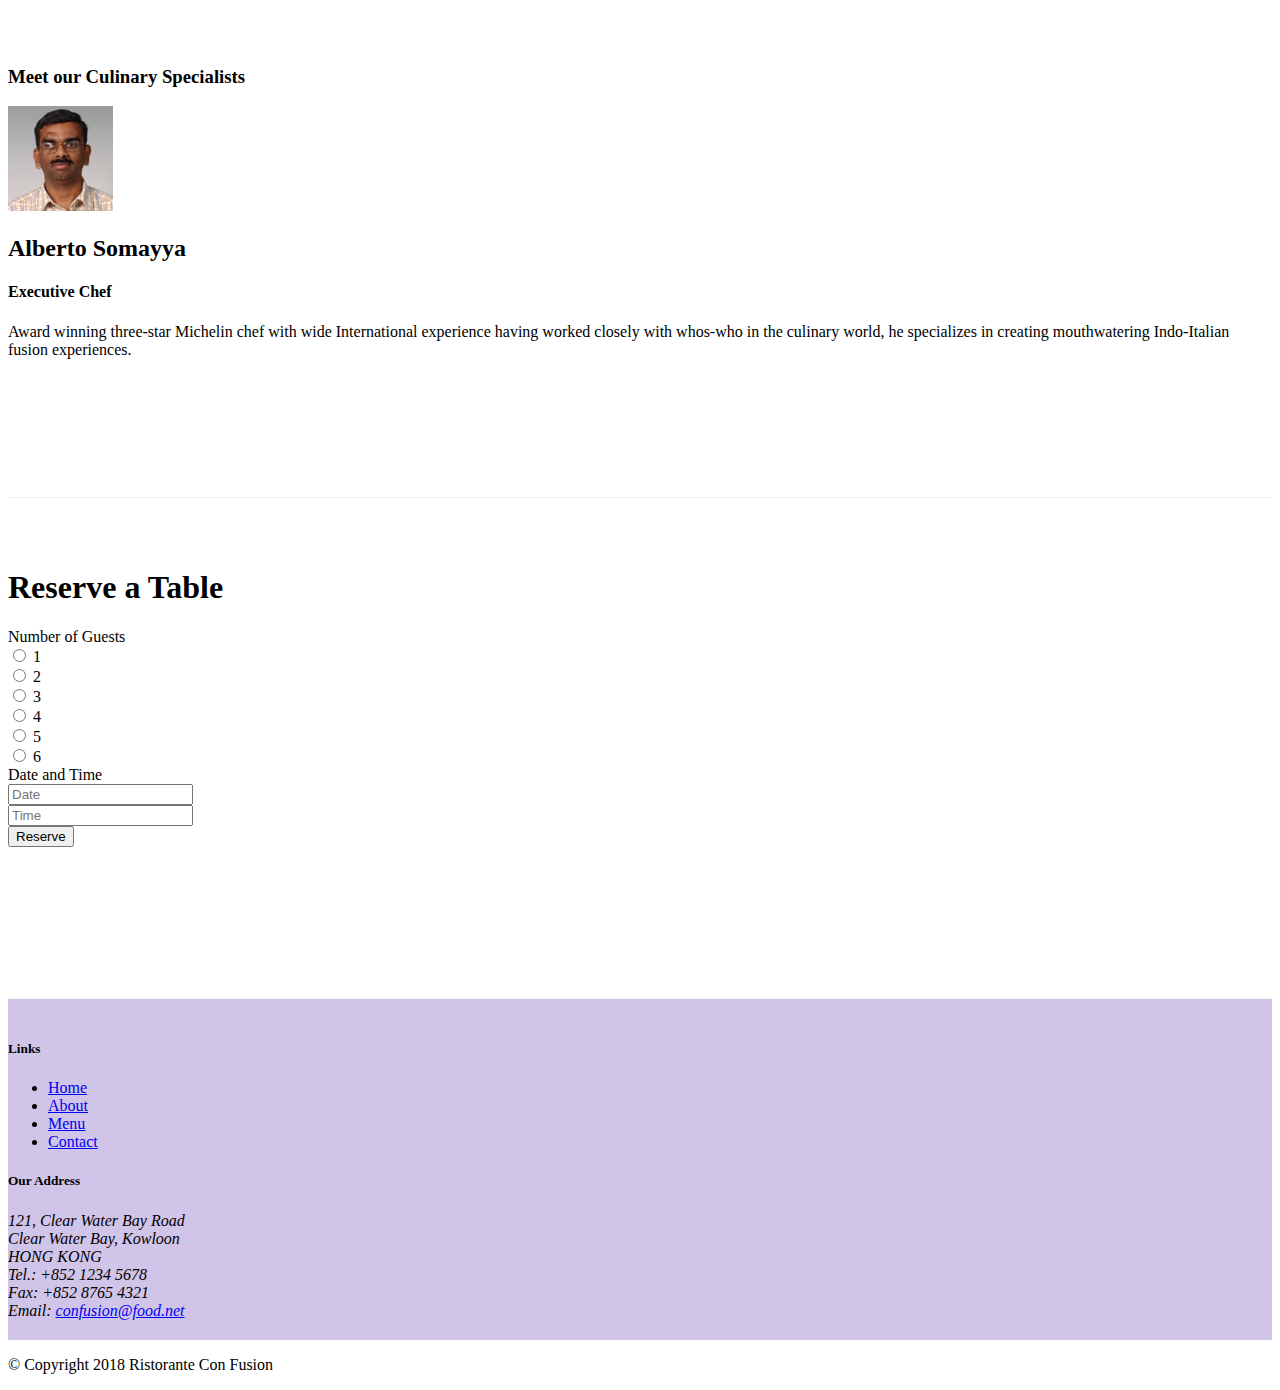
==== commit 0d0bde18: "tabs" ====
--- a/index.html
+++ b/index.html
@@ -42,9 +42,13 @@
                     <h1>Ristorante con Fusion</h1>
                     <p>We take inspiration from the World's best cuisines, and create a unique fusion experience. Our lipsmacking creations will tickle your culinary senses!</p>
                 </div>
-                <div class="col-12 col-sm align-self-center">
+                
+                <div class="col-12 col-sm-3 text-center align-self-center">
                     <img src="img/logo.png" class="img-fluid">
-                </div>
+                 </div>
+                 <div class="col-12 mt-5 mt-sm-0 col-sm-3 text-center align-self-center">
+                     <a href="#reservation" type="button" class="btn btn-sm btn-warning">Reserve table</a>
+                 </div>
             </div>
         </div>
     </header>
@@ -59,7 +63,8 @@
                     <img class="d-flex mr-3 img-thumbnail align-self-center"
                             src="img/uthappizza.png" alt="Uthappizza">
                     <div class="media-body">
-                        <h2 class="mt-0">Uthappizza</h2>
+                        <h2 class="mt-0">Uthappizza<span class="badge badge-danger">HOT</span>
+                            <span class="badge badge-pill badge-secondary">$4.99</span></h2>
                         <p class="d-none d-sm-block">A unique combination of Indian Uthappam (pancake) and
                             Italian pizza, topped with Cerignola olives, ripe vine
                             cherry tomatoes, Vidalia onion, Guntur chillies and
@@ -77,9 +82,16 @@
                 <h3>This Month's Promotions</h3>
             </div>
             <div class="col col-sm col-md">
-                <h2>Weekend Grand Buffet</h2>
-                <p>Featuring mouthwatering combinations with a choice of five different salads, six enticing appetizers, six main entrees and five choicest desserts. Free flowing bubbly and soft drinks. All for just $19.99 per person </p>
-            </div>
+                <div class="media">
+                    <div class="media-body">
+                        <h2>Weekend Grand Buffet <span class="badge badge-danger">NEW</span></h2>
+                        <p class="d-none d-sm-block">Featuring mouthwatering combinations with a choice of five different salads, six enticing appetizers, six main entrees and five choicest desserts. Free flowing bubbly and soft drinks. All for just $19.99 per person </p>
+                    </div>
+                    <img class="d-flex  img-thumbnail align-self-center"
+                            src="img/buffet.png" alt="buffet">
+                    
+                </div>
+                </div>
         </div>
 
         <div class="row row-content align-items-center">
@@ -103,7 +115,63 @@
             </div>
         </div>
     </div>
-
+    <div class="row row-content ">
+        <div class="col-12 col-sm-8 offset-sm-2">
+            <div class="card">
+                <h1 class="card-header bg-warning text-white">Reserve a Table</h1>
+                <div class="card-body">
+                    <form id="reservation">
+                        <div class="form-group row">
+                            <label class="col-12 col-sm-2">Number of Guests</label>
+                            <div class="col">
+                              <div class="form-check form-check-inline">
+                                <input class="form-check-input" type="radio"  value="one">
+                                <label class="form-check-label" for="one">1</label>
+                             </div>
+                             <div class="form-check form-check-inline">
+                               <input class="form-check-input" type="radio" value="two">
+                               <label class="form-check-label" for="two">2</label>
+                             </div>
+                             <div class="form-check form-check-inline">
+                               <input class="form-check-input" type="radio" value="three">
+                               <label class="form-check-label" for="three">3</label>
+                             </div>
+                             <div class="form-check form-check-inline">
+                               <input class="form-check-input" type="radio"  value="four">
+                               <label class="form-check-label" for="four">4</label>
+                             </div>
+                             <div class="form-check form-check-inline">
+                                <input class="form-check-input" type="radio" value="five">
+                                <label class="form-check-label" for="five">5</label>
+                              </div>
+                             
+                             <div class="form-check form-check-inline">
+                               <input class="form-check-input" type="radio"  value="six">
+                               <label class="form-check-label" for="six">6</label>
+                             </div>
+                            </div>
+                        </div>
+                        <div class="form-group row">
+                          <label class="col-12 col-sm-2">Date and Time</label>
+                          <div class="col-12 col-sm-4">
+                            <input  class="form-control" id="date" placeholder="Date">
+                          </div>
+                          <div class="col-12 col-sm-4">
+                            <input  class="form-control" id="time" placeholder="Time">
+                          </div>
+                        </div>
+                        <div class="form-group row">
+                          <div class="col offset-0 offset-sm-2">
+                            <button type="submit" class="btn btn-primary">Reserve</button>
+                          </div>
+                        </div>
+                      </form>
+                     </div>
+            </div>
+        
+        </div>
+    </div>
+   
     <footer >
         <div class="container">
             <div class="row footer">             
--- a/css/styles.css
+++ b/css/styles.css
@@ -36,4 +36,11 @@
 
 .navbar-dark{
     background-color: #512DA8;
+}
+
+.tab-content {
+    border-left: 1px solid #ddd;
+    border-right: 1px solid #ddd;
+    border-bottom: 1px solid #ddd;
+    padding: 10px;
 }